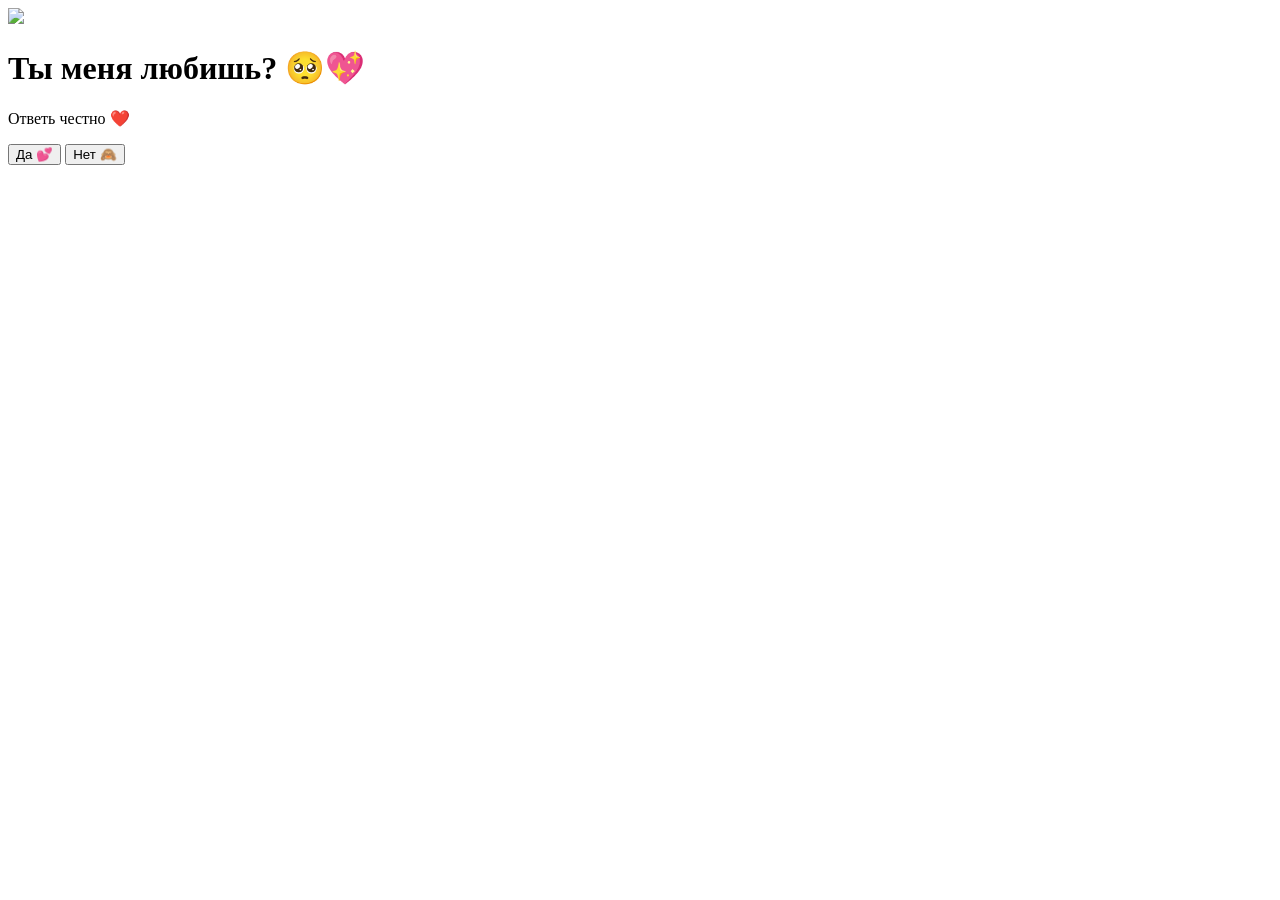
==== index.html @ 5336eac0 "Create index.html" ====
<!DOCTYPE html>
<html lang="ru">
<head>
    <meta charset="UTF-8">
    <meta name="viewport" content="width=device-width, initial-scale=1.0">
    <title>Для моей любимой ❤️</title>

    <link rel="stylesheet" href="style.css">
</head>

<body>

<div class="hearts"></div>

<div class="container">

    <img src="1.png" class="cat">

    <h1>Ты меня любишь? 🥺💖</h1>

    <p id="text">
        Ответь честно ❤️
    </p>

    <div class="buttons">

        <button id="yes">
            Да 💕
        </button>

        <button id="no">
            Нет 🙈
        </button>

    </div>

</div>

<audio id="music" loop>
    <source src="music.mp3" type="audio/mpeg">
</audio>

<script src="script.js"></script>

</body>
</html>
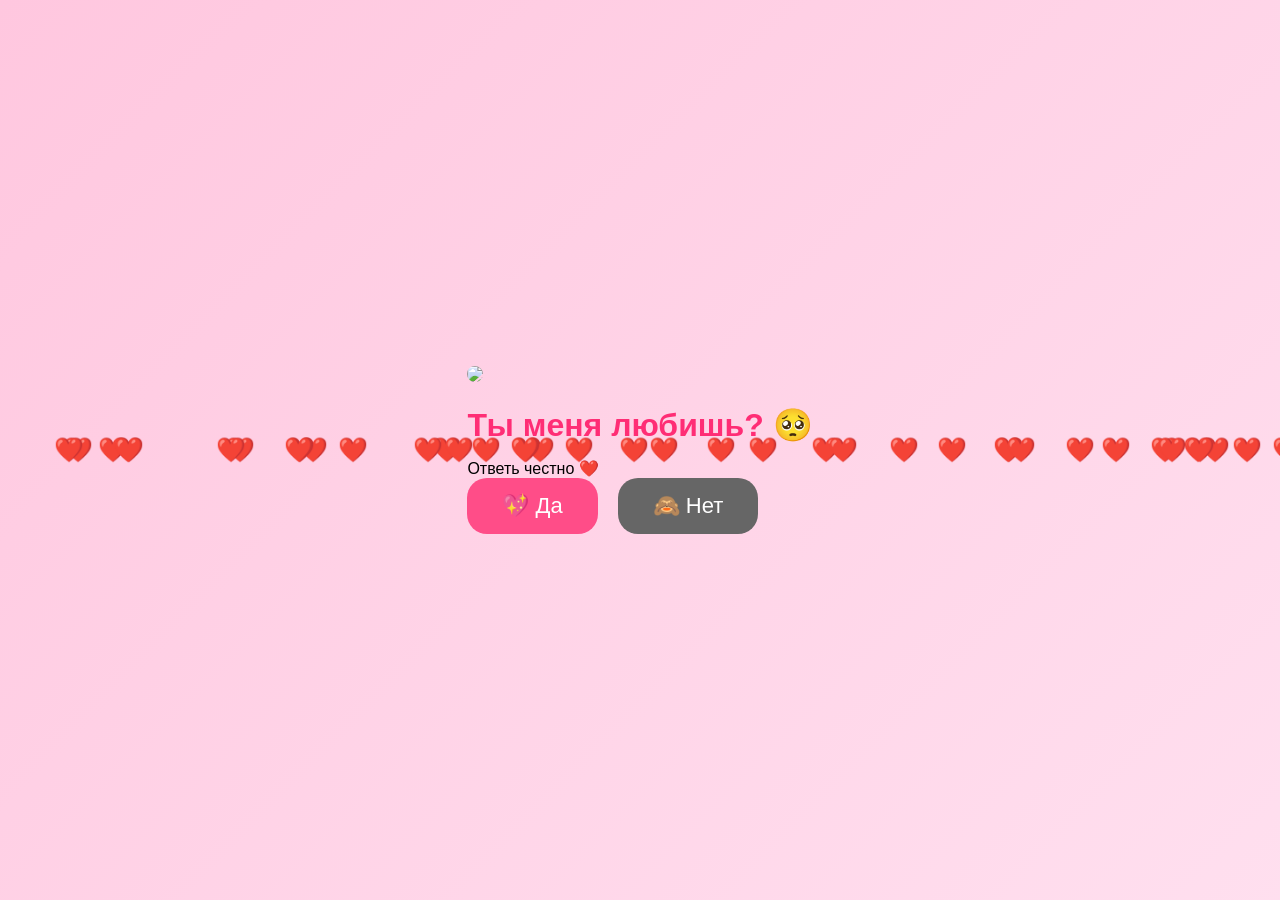
==== commit de7c77ca: "Create index.html" ====
--- a/index.html
+++ b/index.html
@@ -1,46 +1,49 @@
 <!DOCTYPE html>
 <html lang="ru">
+
 <head>
-    <meta charset="UTF-8">
-    <meta name="viewport" content="width=device-width, initial-scale=1.0">
-    <title>Для моей любимой ❤️</title>
+<meta charset="UTF-8">
+<meta name="viewport" content="width=device-width, initial-scale=1.0">
 
-    <link rel="stylesheet" href="style.css">
+<title>❤️ Для моей любимой ❤️</title>
+
+<link rel="stylesheet" href="style.css">
 </head>
 
 <body>
 
-<div class="hearts"></div>
+<div class="bg-hearts"></div>
 
-<div class="container">
+<div class="card">
 
-    <img src="1.png" class="cat">
+<img src="1.png" class="cat">
 
-    <h1>Ты меня любишь? 🥺💖</h1>
+<h1>Ты меня любишь? 🥺</h1>
 
-    <p id="text">
-        Ответь честно ❤️
-    </p>
+<p id="question">
+Ответь честно ❤️
+</p>
 
-    <div class="buttons">
+<div class="buttons">
 
-        <button id="yes">
-            Да 💕
-        </button>
+<button id="yes">
+💖 Да
+</button>
 
-        <button id="no">
-            Нет 🙈
-        </button>
+<button id="no">
+🙈 Нет
+</button>
 
-    </div>
+</div>
 
 </div>
 
 <audio id="music" loop>
-    <source src="music.mp3" type="audio/mpeg">
+<source src="music.mp3" type="audio/mpeg">
 </audio>
 
 <script src="script.js"></script>
 
 </body>
+
 </html>
--- a/style.css
+++ b/style.css
@@ -0,0 +1,97 @@
+*{
+margin:0;
+padding:0;
+box-sizing:border-box;
+font-family:Arial,sans-serif;
+}
+
+body{
+height:100vh;
+display:flex;
+justify-content:center;
+align-items:center;
+overflow:hidden;
+background:linear-gradient(-45deg,#ffb6d9,#ffd6ea,#ffe7f4,#ffc7df);
+background-size:400% 400%;
+animation:bg 10s ease infinite;
+}
+
+@keyframes bg{
+0%{background-position:0% 50%;}
+50%{background-position:100% 50%;}
+100%{background-position:0% 50%;}
+}
+
+.container{
+text-align:center;
+background:rgba(255,255,255,.35);
+backdrop-filter:blur(15px);
+padding:30px;
+border-radius:30px;
+box-shadow:0 0 30px rgba(255,105,180,.4);
+width:90%;
+max-width:380px;
+position:relative;
+z-index:5;
+}
+
+.cat{
+width:220px;
+border-radius:20px;
+margin-bottom:20px;
+}
+
+h1{
+color:#ff2d75;
+font-size:32px;
+margin-bottom:15px;
+}
+
+#text{
+font-size:20px;
+color:#444;
+margin-bottom:25px;
+}
+
+button{
+padding:15px 35px;
+font-size:22px;
+border:none;
+border-radius:20px;
+cursor:pointer;
+transition:.25s;
+}
+
+#yes{
+background:#ff4d88;
+color:white;
+margin-right:20px;
+}
+
+#yes:hover{
+transform:scale(1.1);
+}
+
+#no{
+background:#666;
+color:white;
+position:absolute;
+}
+
+.heart{
+position:absolute;
+font-size:24px;
+animation:fall linear infinite;
+pointer-events:none;
+}
+
+@keyframes fall{
+0%{
+transform:translateY(-100px);
+opacity:1;
+}
+100%{
+transform:translateY(110vh);
+opacity:0;
+}
+}
